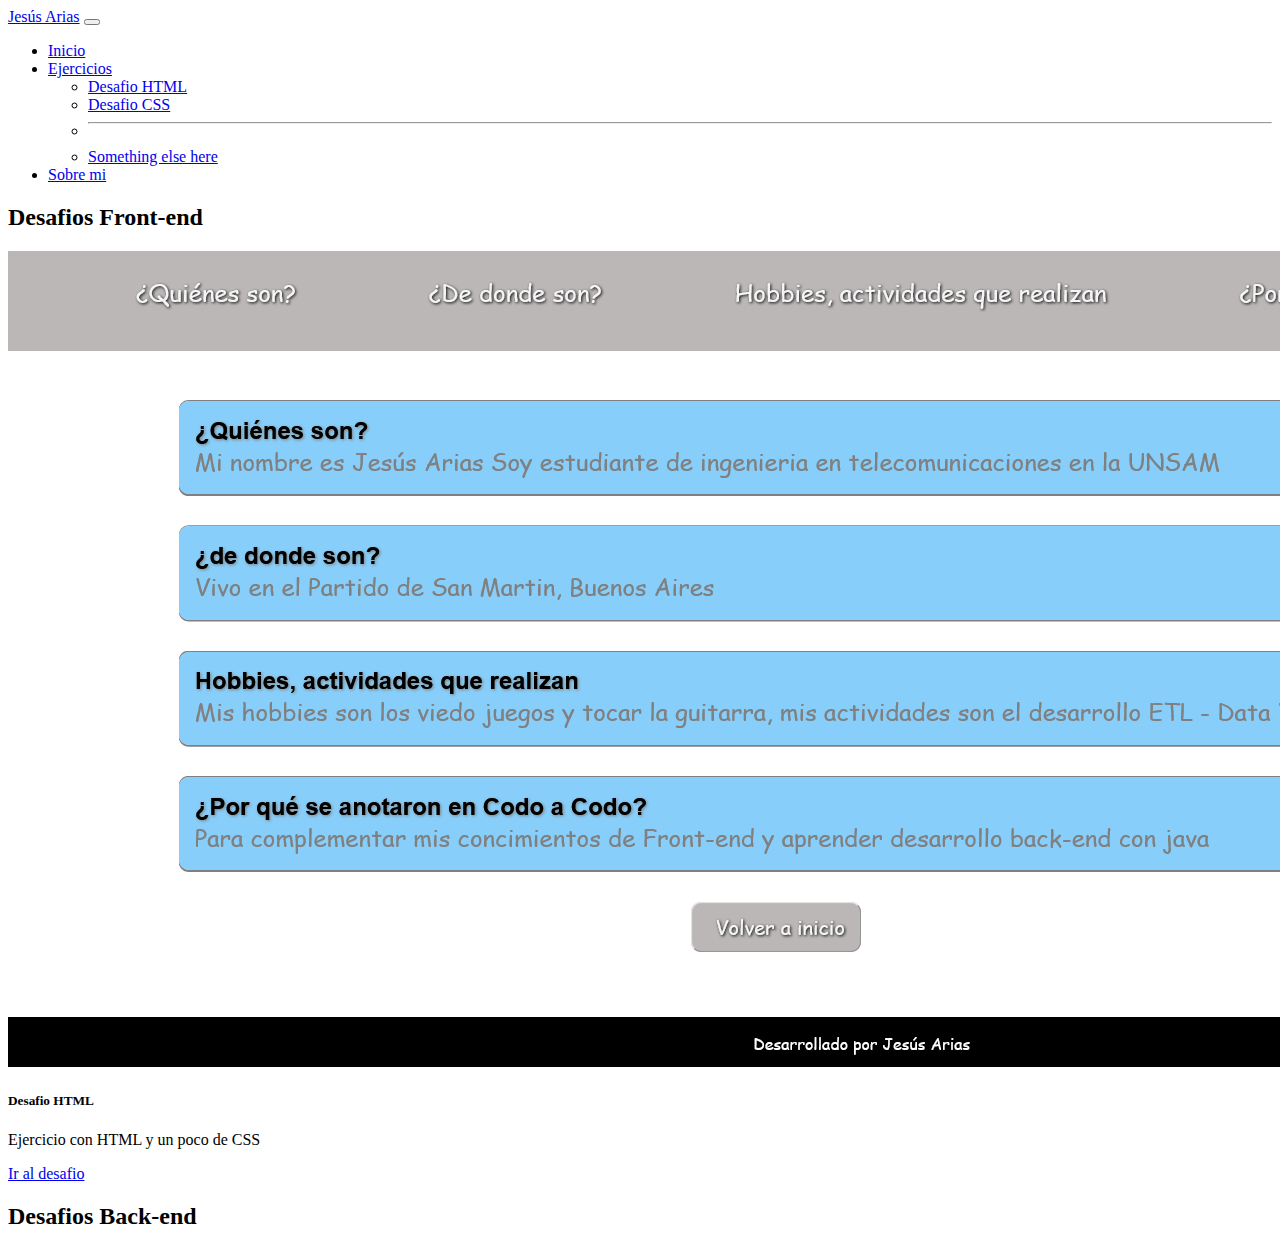
==== index.html @ 80867b14 "Desafio HTML" ====
<!doctype html>
<html lang="en">

<head>
  <!-- Required meta tags -->
  <meta charset="utf-8">
  <meta name="viewport" content="width=device-width, initial-scale=1">

  <!-- Bootstrap CSS -->
  <link href="https://cdn.jsdelivr.net/npm/bootstrap@5.1.3/dist/css/bootstrap.min.css" rel="stylesheet"
    integrity="sha384-1BmE4kWBq78iYhFldvKuhfTAU6auU8tT94WrHftjDbrCEXSU1oBoqyl2QvZ6jIW3" crossorigin="anonymous">

  <title>Ejercicios Codo a Codo Java Full-Stack</title>
</head>

<body>
  <header>
    <nav class="navbar navbar-expand-lg navbar-light bg-light">
      <div class="container-fluid">
        <a class="navbar-brand" href="#">Jesús Arias</a>
        <button class="navbar-toggler" type="button" data-bs-toggle="collapse" data-bs-target="#navbarScroll"
          aria-controls="navbarScroll" aria-expanded="false" aria-label="Toggle navigation">
          <span class="navbar-toggler-icon"></span>
        </button>
        <div class="collapse navbar-collapse" id="navbarScroll">
          <ul class="navbar-nav me-auto my-2 my-lg-0 navbar-nav-scroll" style="--bs-scroll-height: 100px;">
            <li class="nav-item">
              <a class="nav-link active" aria-current="page" href="#">Inicio</a>
            </li>

            <li class="nav-item dropdown">
              <a class="nav-link dropdown-toggle" href="#" id="navbarScrollingDropdown" role="button"
                data-bs-toggle="dropdown" aria-expanded="false">
                Ejercicios
              </a>
              <ul class="dropdown-menu" aria-labelledby="navbarScrollingDropdown">
                <li><a class="dropdown-item" href="01-Ejercicios-tml/index.html">Desafio HTML</a></li>
                <li><a class="dropdown-item" href="#">Desafio CSS</a></li>
                <li>
                  <hr class="dropdown-divider">
                </li>
                <li><a class="dropdown-item" href="#">Something else here</a></li>
              </ul>
            </li>
            <li class="nav-item">
              <a class="nav-link" href="#">Sobre mi</a>
            </li>
          </ul>

        </div>
      </div>
    </nav>
  </header>
  <section>
    <h2 class="mt-4 mb-4">Desafios Front-end</h2>
        <div class="cards ms-5 mt-4 mb-4">
          <div class="card" style="width: 18rem;">
            <img src="img/frontEnd/DesafioHTML.png" class="card-img-top" alt="...">
            <div class="card-body">
              <h5 class="card-title">Desafio HTML</h5>
              <p class="card-text">Ejercicio con HTML y un poco de CSS</p>
              <a href="01-Ejercicios-tml/index.html" class="btn btn-primary">Ir al desafio</a>
            </div>
          </div>
        </div>
  </section>
  <section> 
    <h2 class="mt-4 mb-4">Desafios Back-end</h2>
  </section>
  <footer>

  </footer>
  <script src="https://cdn.jsdelivr.net/npm/bootstrap@5.1.3/dist/js/bootstrap.bundle.min.js"
    integrity="sha384-ka7Sk0Gln4gmtz2MlQnikT1wXgYsOg+OMhuP+IlRH9sENBO0LRn5q+8nbTov4+1p" crossorigin="anonymous">
  </script>

</body>

</html>
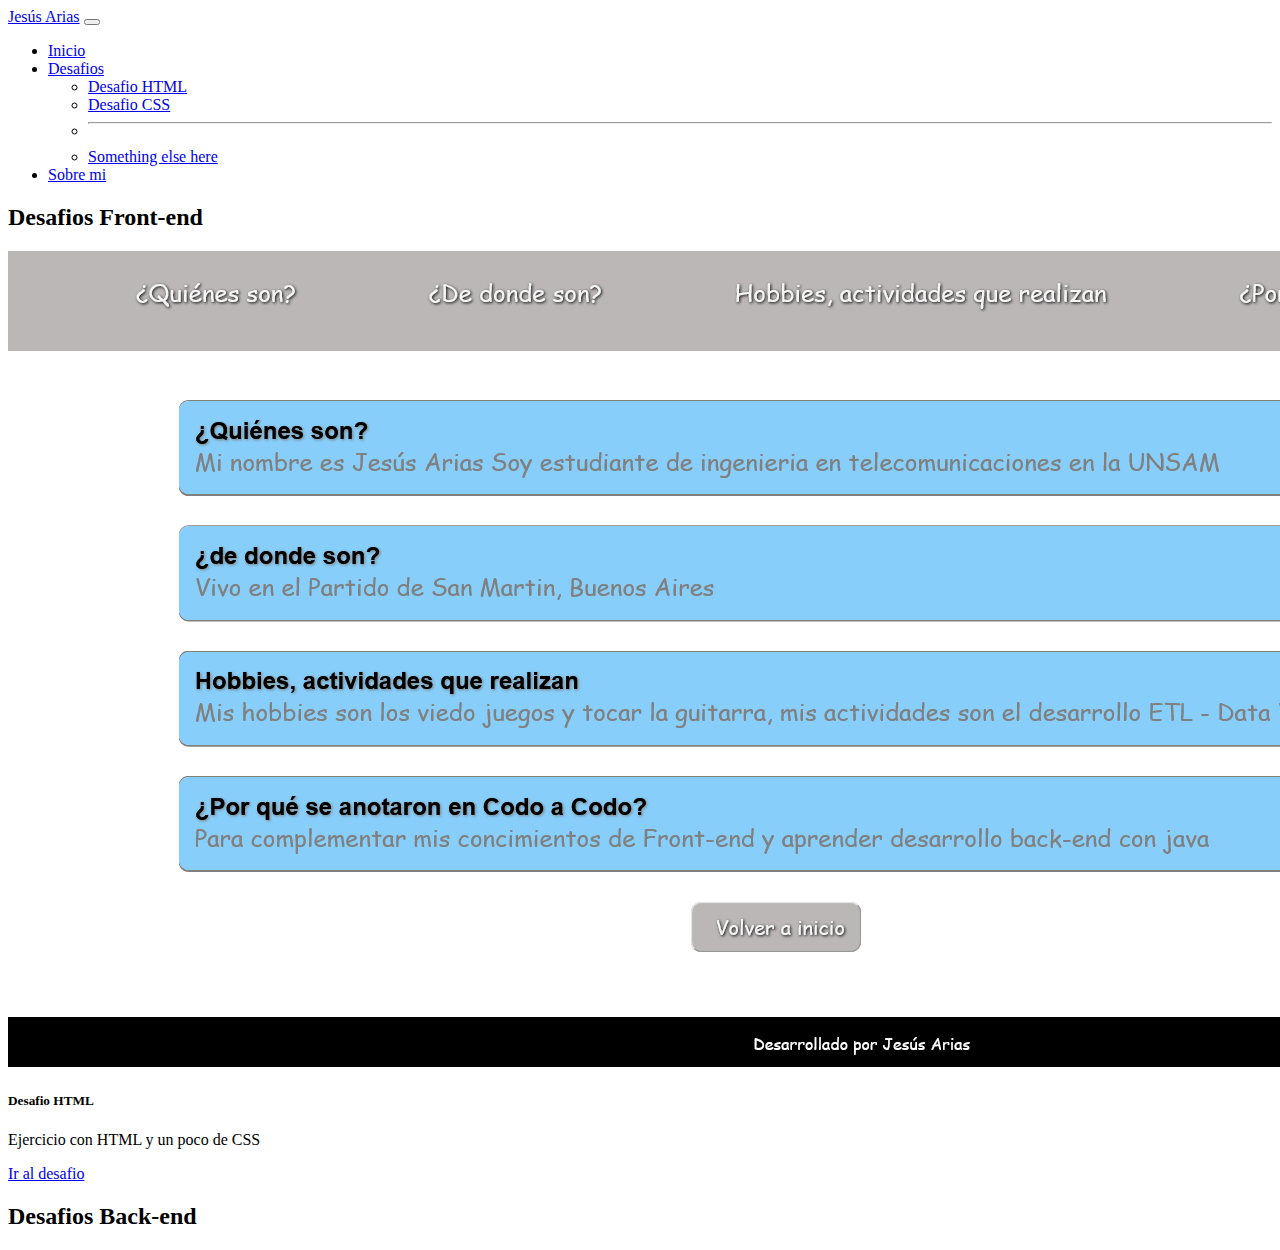
==== commit ca9ac039: "Desafio HTML" ====
--- a/index.html
+++ b/index.html
@@ -31,10 +31,10 @@
             <li class="nav-item dropdown">
               <a class="nav-link dropdown-toggle" href="#" id="navbarScrollingDropdown" role="button"
                 data-bs-toggle="dropdown" aria-expanded="false">
-                Ejercicios
+                Desafios
               </a>
               <ul class="dropdown-menu" aria-labelledby="navbarScrollingDropdown">
-                <li><a class="dropdown-item" href="01-Ejercicios-tml/index.html">Desafio HTML</a></li>
+                <li><a class="dropdown-item" href="01-Ejercicio-html/index.html">Desafio HTML</a></li>
                 <li><a class="dropdown-item" href="#">Desafio CSS</a></li>
                 <li>
                   <hr class="dropdown-divider">
@@ -52,20 +52,24 @@
     </nav>
   </header>
   <section>
+    <div class="titulo  mt-4 mb-4">
     <h2 class="mt-4 mb-4">Desafios Front-end</h2>
+    </div>
         <div class="cards ms-5 mt-4 mb-4">
           <div class="card" style="width: 18rem;">
             <img src="img/frontEnd/DesafioHTML.png" class="card-img-top" alt="...">
             <div class="card-body">
               <h5 class="card-title">Desafio HTML</h5>
               <p class="card-text">Ejercicio con HTML y un poco de CSS</p>
-              <a href="01-Ejercicios-tml/index.html" class="btn btn-primary">Ir al desafio</a>
+              <a href="01-Ejercicio-html/index.html" class="btn btn-primary">Ir al desafio</a>
             </div>
           </div>
         </div>
   </section>
   <section> 
-    <h2 class="mt-4 mb-4">Desafios Back-end</h2>
+    <div class="titulo mt-4 mb-4">
+    <h2>Desafios Back-end</h2>
+    </div>
   </section>
   <footer>
 
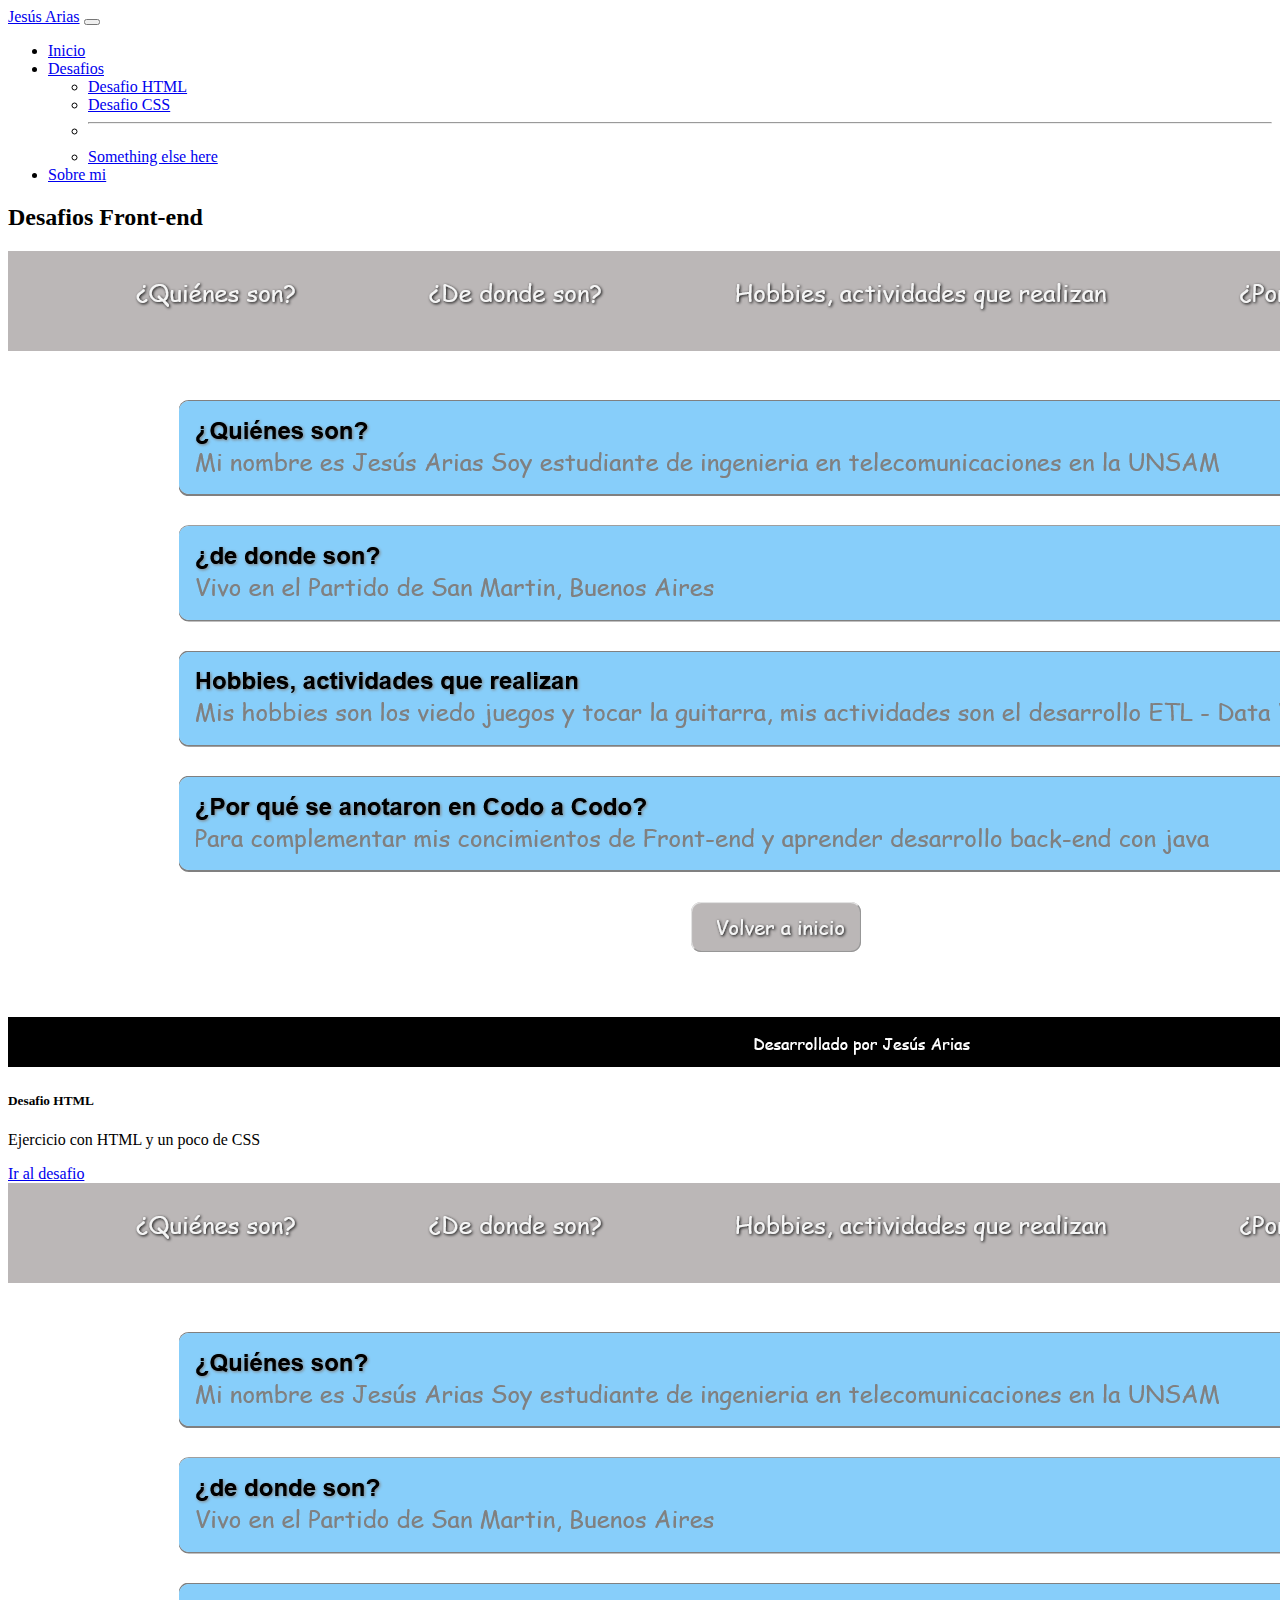
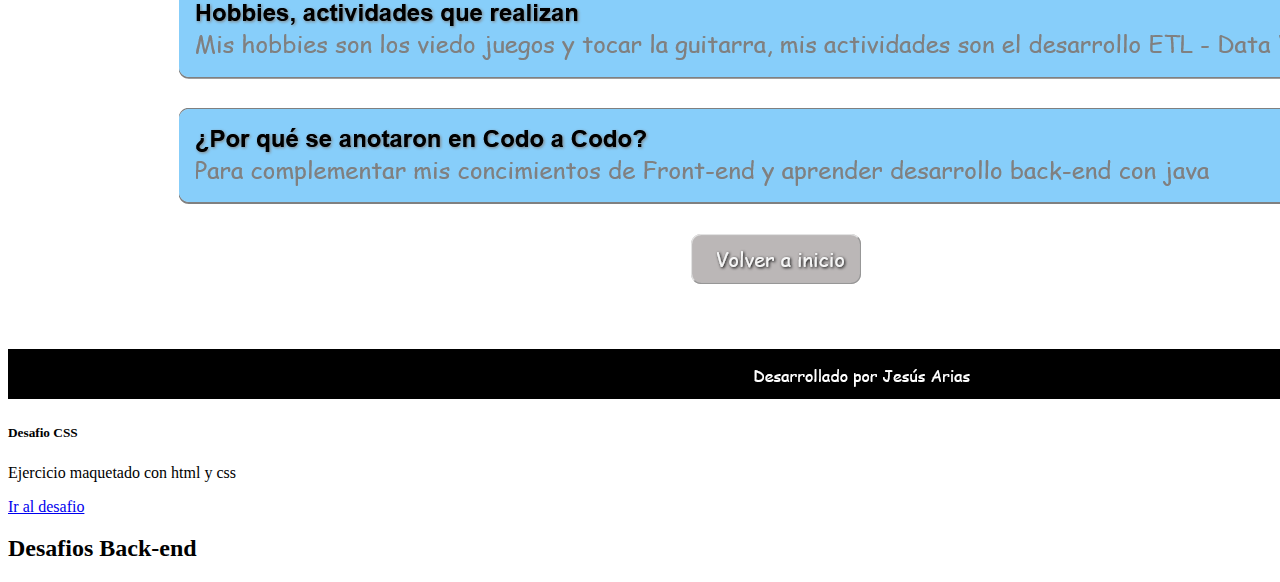
==== commit 47f9d511: "Desafio CSS" ====
--- a/index.html
+++ b/index.html
@@ -55,7 +55,7 @@
     <div class="titulo  mt-4 mb-4">
     <h2 class="mt-4 mb-4">Desafios Front-end</h2>
     </div>
-        <div class="cards ms-5 mt-4 mb-4">
+        <div class="cards ms-5 mt-4 mb-4 row">
           <div class="card" style="width: 18rem;">
             <img src="img/frontEnd/DesafioHTML.png" class="card-img-top" alt="...">
             <div class="card-body">
@@ -64,6 +64,16 @@
               <a href="01-Ejercicio-html/index.html" class="btn btn-primary">Ir al desafio</a>
             </div>
           </div>
+
+          <div class="card ms-5" style="width: 18rem;">
+            <img src="img/frontEnd/DesafioHTML.png" class="card-img-top" alt="...">
+            <div class="card-body">
+              <h5 class="card-title">Desafio CSS</h5>
+              <p class="card-text">Ejercicio maquetado con html y css</p>
+              <a href="02-Ejercicio-css/index.html" class="btn btn-primary">Ir al desafio</a>
+            </div>
+          </div>
+
         </div>
   </section>
   <section> 
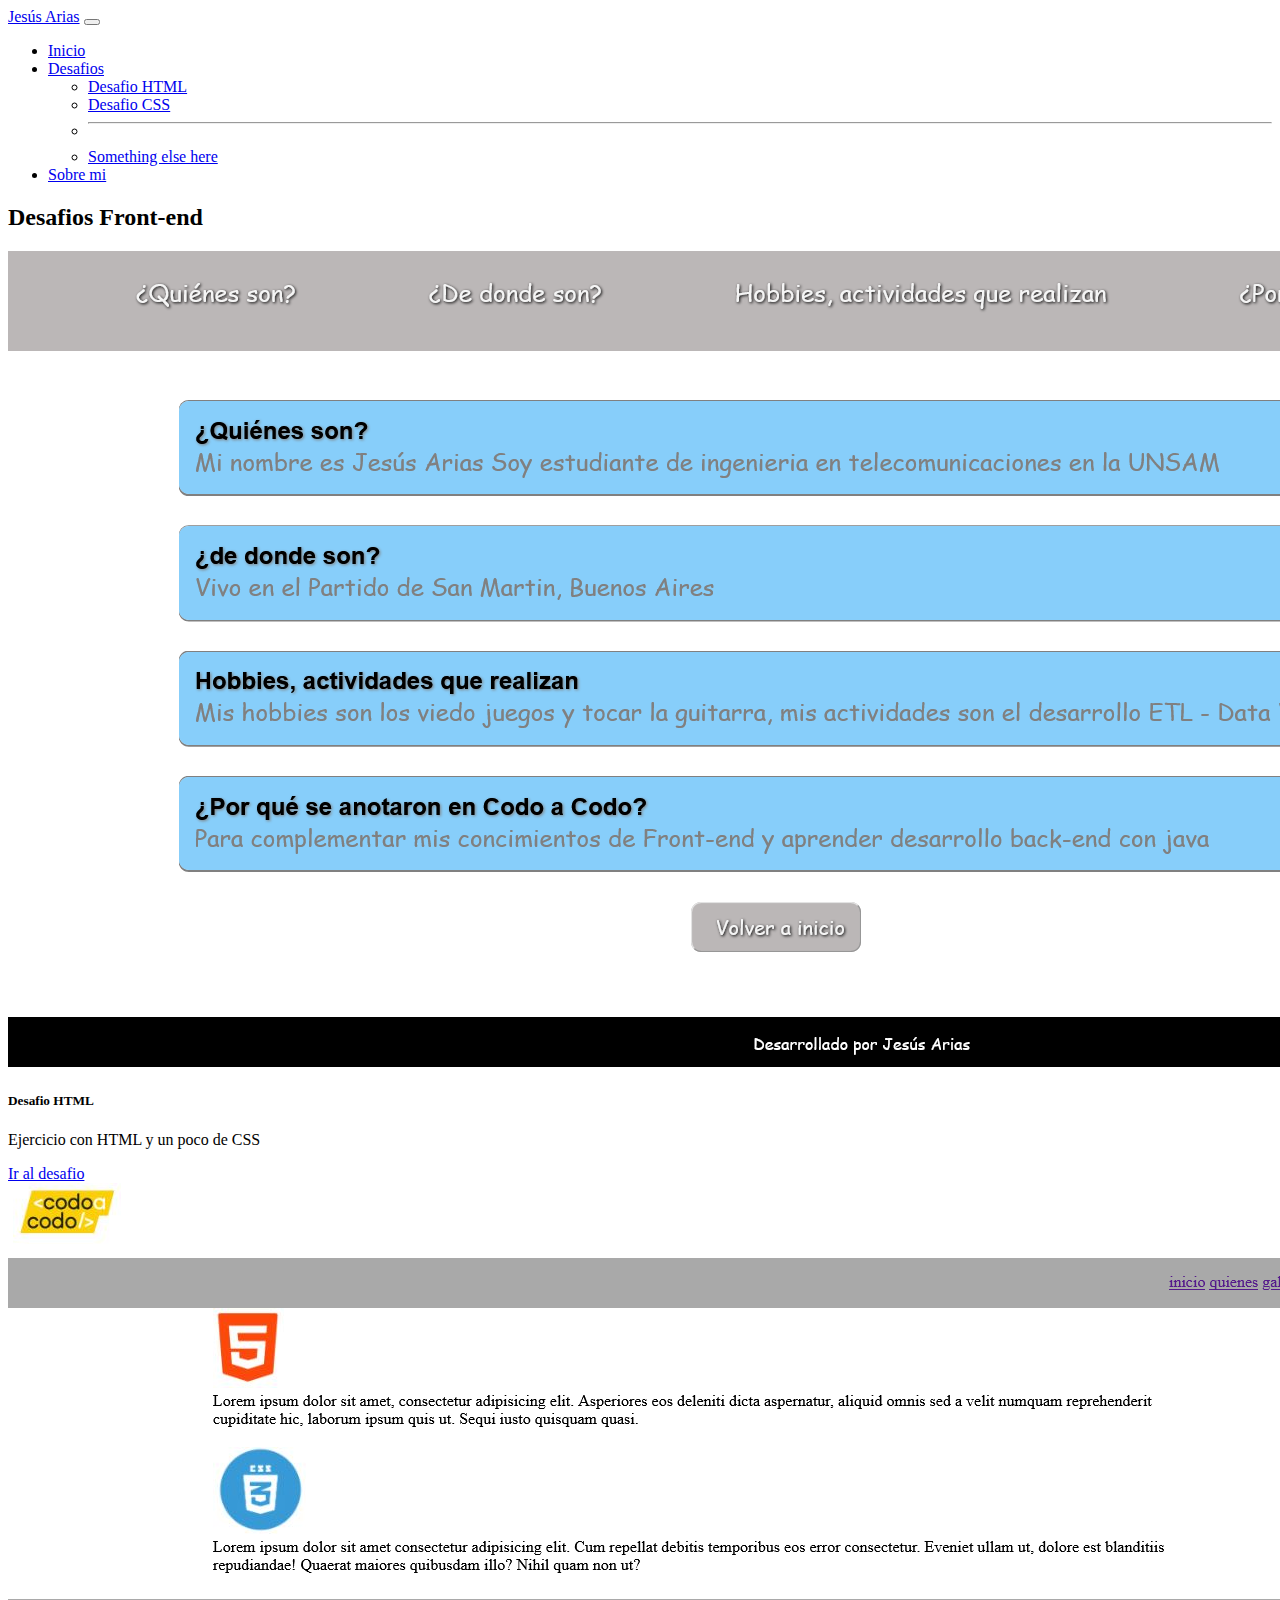
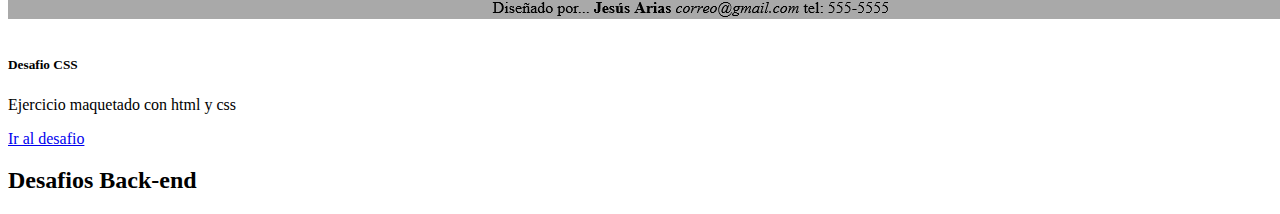
==== commit e14096b1: "Desafio CSS" ====
--- a/index.html
+++ b/index.html
@@ -57,7 +57,7 @@
     </div>
         <div class="cards ms-5 mt-4 mb-4 row">
           <div class="card" style="width: 18rem;">
-            <img src="img/frontEnd/DesafioHTML.png" class="card-img-top" alt="...">
+            <img src="img/frontEnd/DesafioHTML.png" class="card-img-top" alt="Imagen pagina desafio htnl">
             <div class="card-body">
               <h5 class="card-title">Desafio HTML</h5>
               <p class="card-text">Ejercicio con HTML y un poco de CSS</p>
@@ -66,7 +66,7 @@
           </div>
 
           <div class="card ms-5" style="width: 18rem;">
-            <img src="img/frontEnd/DesafioHTML.png" class="card-img-top" alt="...">
+            <img src="img/frontEnd/DesafioCSS.png" class="card-img-top" alt="imagen pagina desafio CSS">
             <div class="card-body">
               <h5 class="card-title">Desafio CSS</h5>
               <p class="card-text">Ejercicio maquetado con html y css</p>
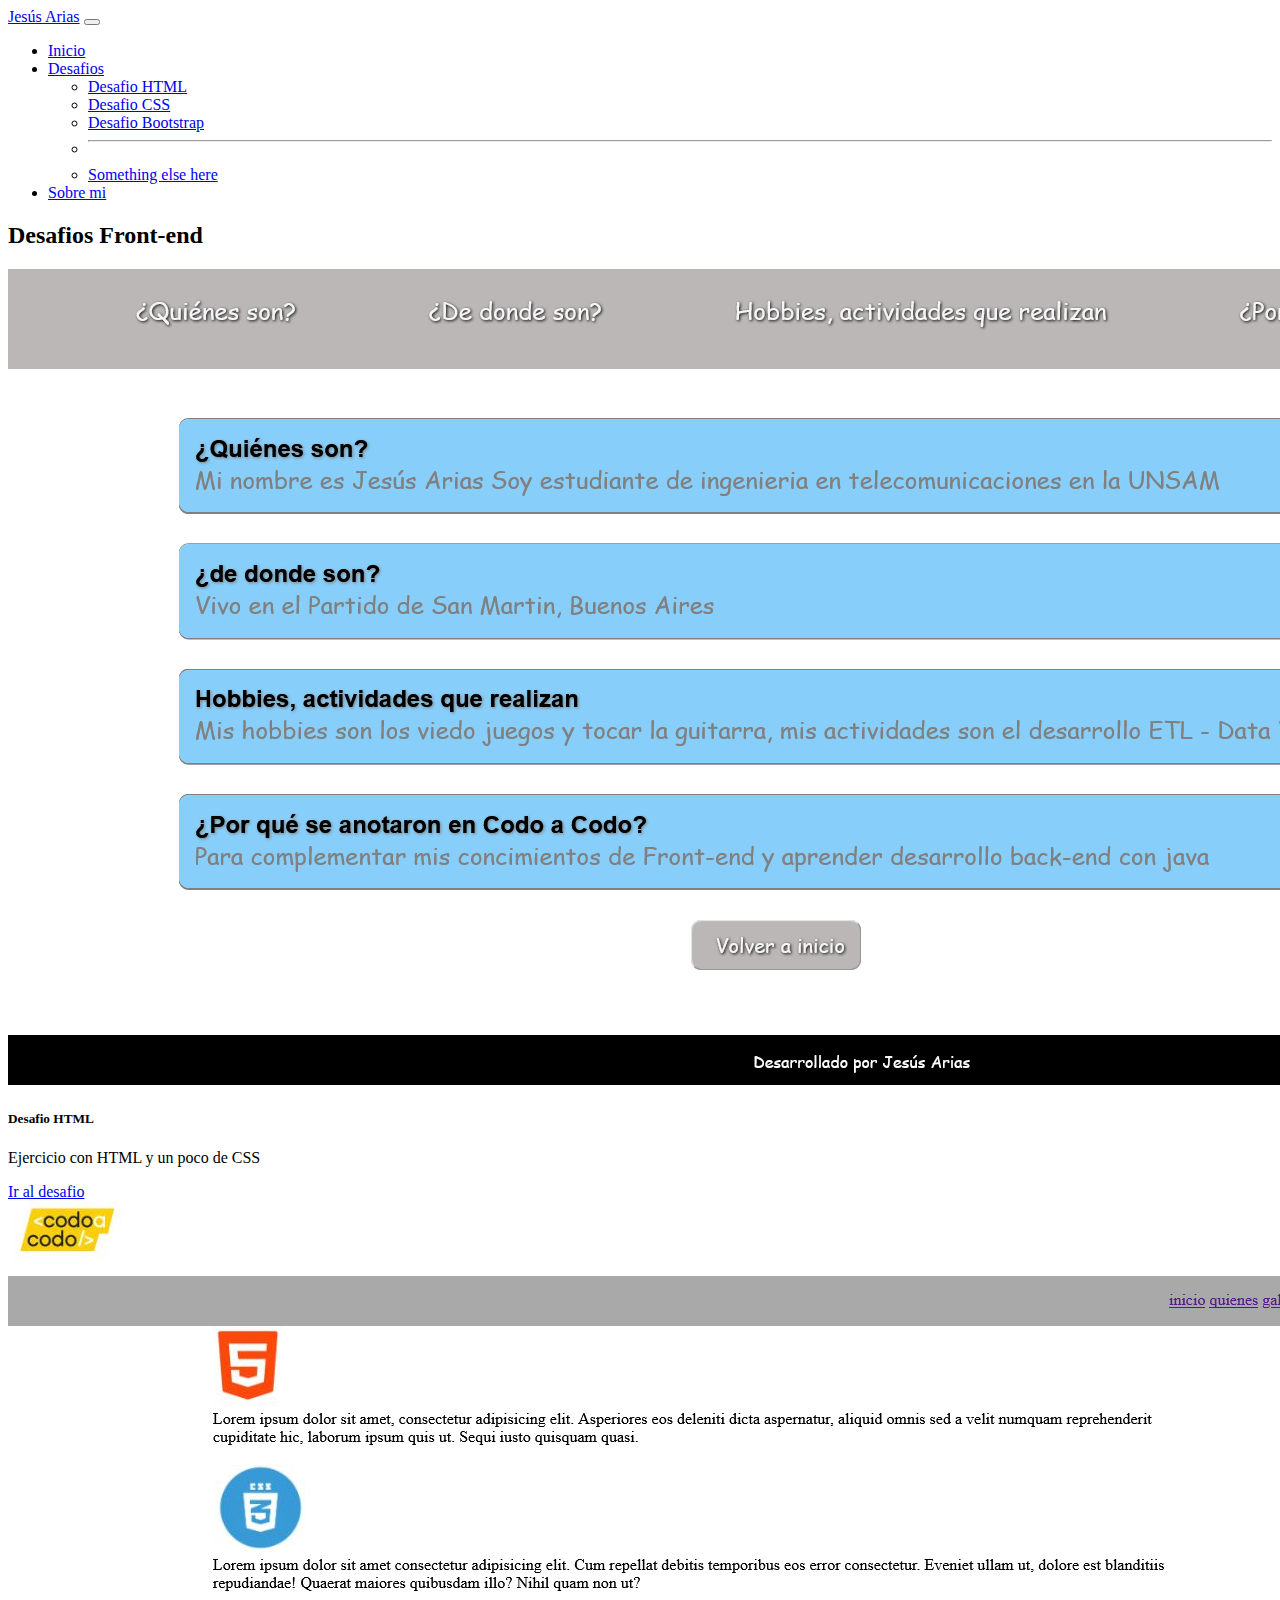
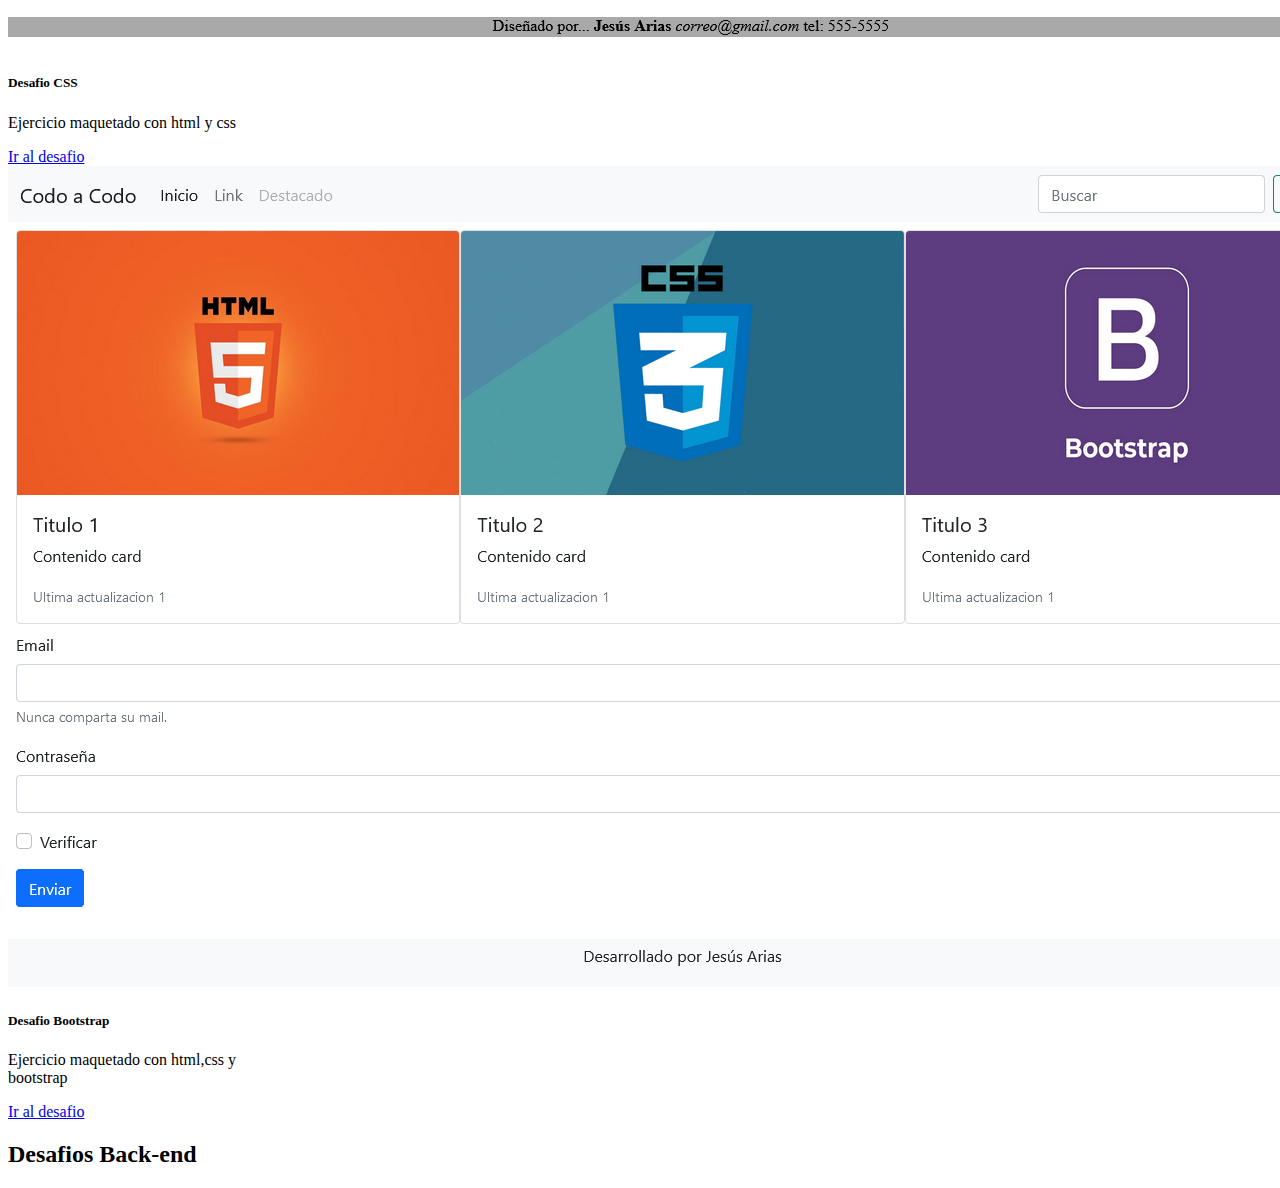
==== commit c60c4f36: "Desafio Bootstrap" ====
--- a/index.html
+++ b/index.html
@@ -36,6 +36,7 @@
               <ul class="dropdown-menu" aria-labelledby="navbarScrollingDropdown">
                 <li><a class="dropdown-item" href="01-Ejercicio-html/index.html">Desafio HTML</a></li>
                 <li><a class="dropdown-item" href="#">Desafio CSS</a></li>
+                <li><a class="dropdown-item" href="#">Desafio Bootstrap</a></li>
                 <li>
                   <hr class="dropdown-divider">
                 </li>
@@ -57,7 +58,7 @@
     </div>
         <div class="cards ms-5 mt-4 mb-4 row">
           <div class="card" style="width: 18rem;">
-            <img src="img/frontEnd/DesafioHTML.png" class="card-img-top" alt="Imagen pagina desafio htnl">
+            <img src="img/frontEnd/01-DesafioHTML.png" class="card-img-top" alt="Imagen pagina desafio htnl" style="height: 40%;">
             <div class="card-body">
               <h5 class="card-title">Desafio HTML</h5>
               <p class="card-text">Ejercicio con HTML y un poco de CSS</p>
@@ -66,11 +67,20 @@
           </div>
 
           <div class="card ms-5" style="width: 18rem;">
-            <img src="img/frontEnd/DesafioCSS.png" class="card-img-top" alt="imagen pagina desafio CSS">
+            <img src="img/frontEnd/02-DesafioCSS.png" class="card-img-top" alt="imagen pagina desafio CSS" style="height: 40%;">
             <div class="card-body">
               <h5 class="card-title">Desafio CSS</h5>
               <p class="card-text">Ejercicio maquetado con html y css</p>
               <a href="02-Ejercicio-css/index.html" class="btn btn-primary">Ir al desafio</a>
+            </div>
+          </div>
+           
+          <div class="card ms-5" style="width: 18rem;">
+            <img src="img/frontEnd/03-DesafioBootstrap.png" class="card-img-top" alt="imagen pagina desafio CSS" style="height: 40%;">
+            <div class="card-body">
+              <h5 class="card-title">Desafio Bootstrap</h5>
+              <p class="card-text">Ejercicio maquetado con html,css y bootstrap</p>
+              <a href="03-Ejercicio-Bootstrap/index.html" class="btn btn-primary">Ir al desafio</a>
             </div>
           </div>
 
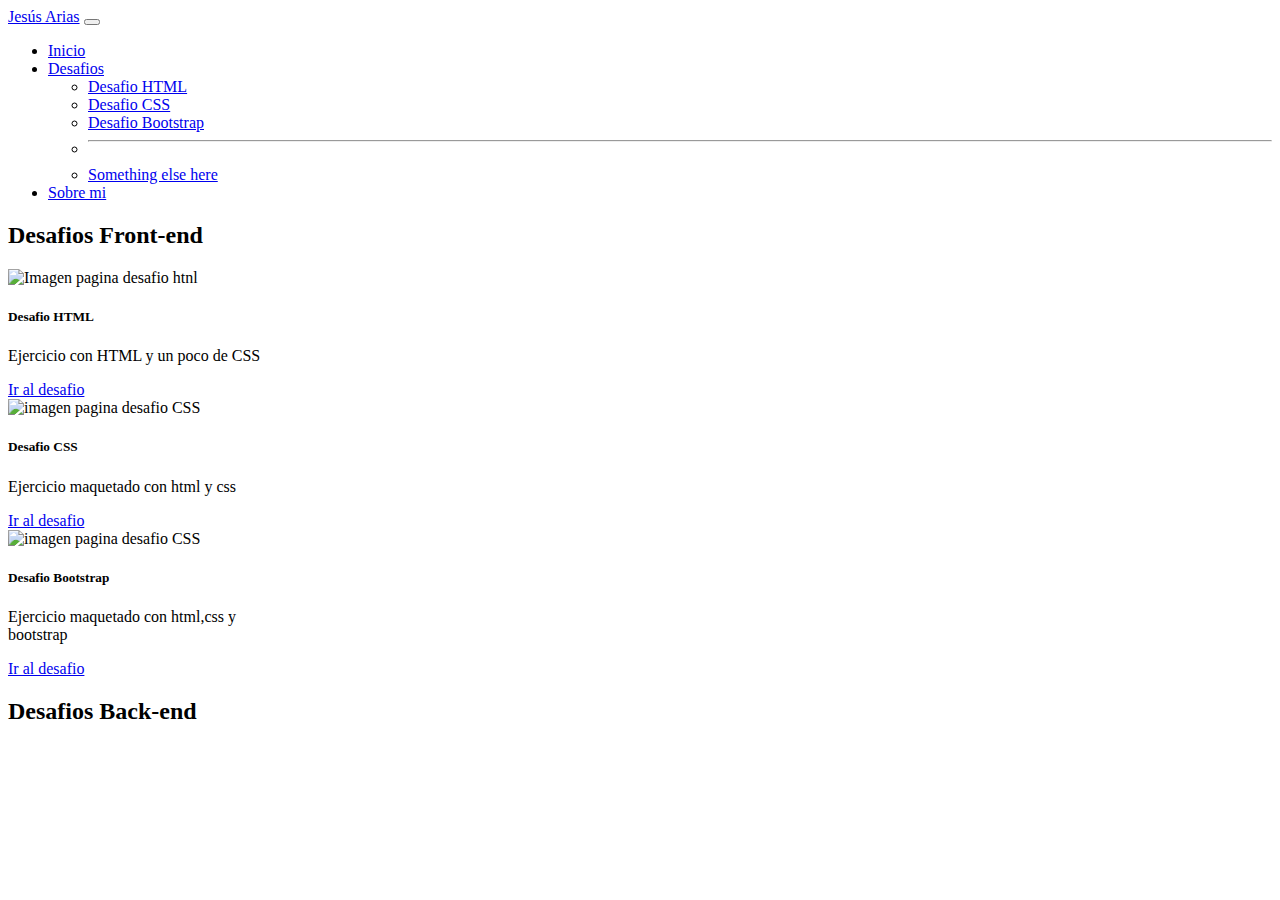
==== commit 64c44832: "Desafio Bootstrap" ====
--- a/index.html
+++ b/index.html
@@ -58,7 +58,7 @@
     </div>
         <div class="cards ms-5 mt-4 mb-4 row">
           <div class="card" style="width: 18rem;">
-            <img src="img/frontEnd/01-DesafioHTML.png" class="card-img-top" alt="Imagen pagina desafio htnl" style="height: 40%;">
+            <img src="https://i.imgur.com/W6qdJFA.png" class="card-img-top" alt="Imagen pagina desafio htnl" style="height: 40%;">
             <div class="card-body">
               <h5 class="card-title">Desafio HTML</h5>
               <p class="card-text">Ejercicio con HTML y un poco de CSS</p>
@@ -67,7 +67,7 @@
           </div>
 
           <div class="card ms-5" style="width: 18rem;">
-            <img src="img/frontEnd/02-DesafioCSS.png" class="card-img-top" alt="imagen pagina desafio CSS" style="height: 40%;">
+            <img src="https://i.imgur.com/nTMUN5Q.png" class="card-img-top" alt="imagen pagina desafio CSS" style="height: 40%;">
             <div class="card-body">
               <h5 class="card-title">Desafio CSS</h5>
               <p class="card-text">Ejercicio maquetado con html y css</p>
@@ -76,7 +76,7 @@
           </div>
            
           <div class="card ms-5" style="width: 18rem;">
-            <img src="img/frontEnd/03-DesafioBootstrap.png" class="card-img-top" alt="imagen pagina desafio CSS" style="height: 40%;">
+            <img src="https://i.imgur.com/O467VgN.png" class="card-img-top" alt="imagen pagina desafio CSS" style="height: 40%;">
             <div class="card-body">
               <h5 class="card-title">Desafio Bootstrap</h5>
               <p class="card-text">Ejercicio maquetado con html,css y bootstrap</p>
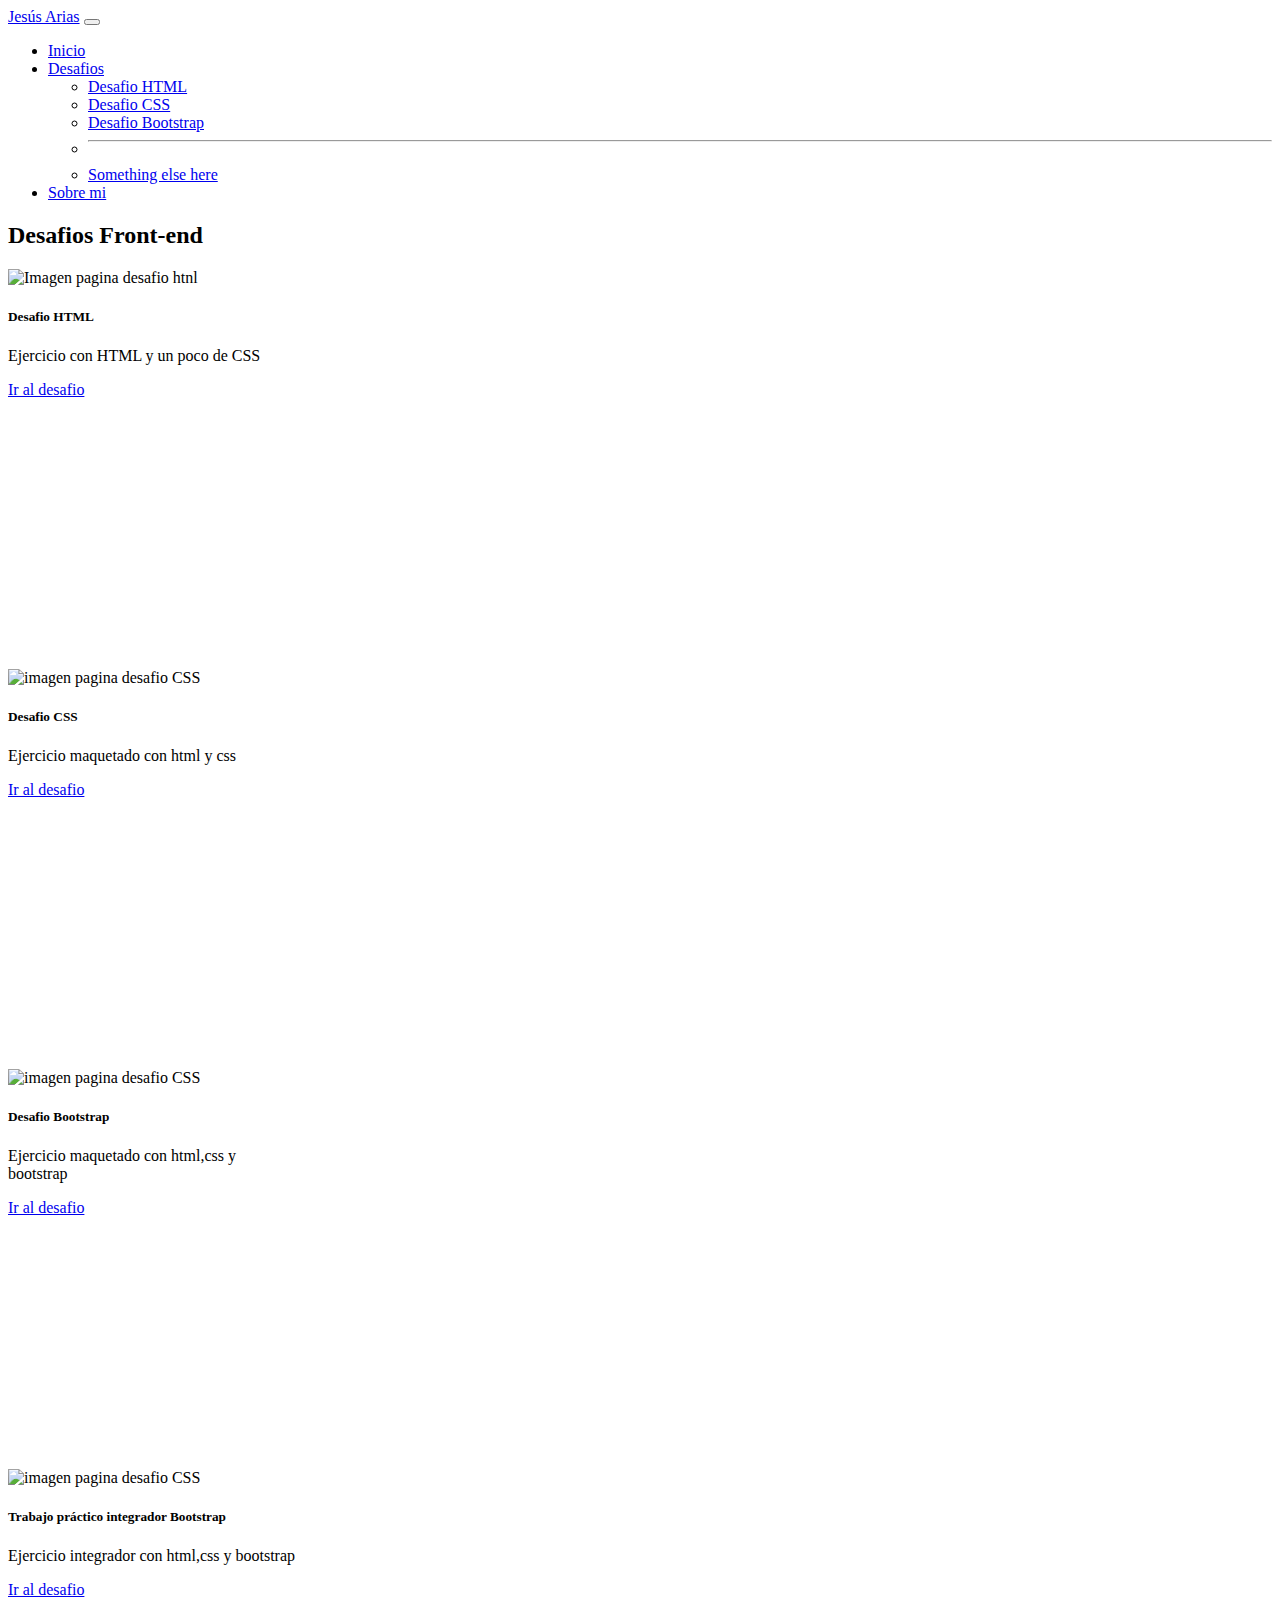
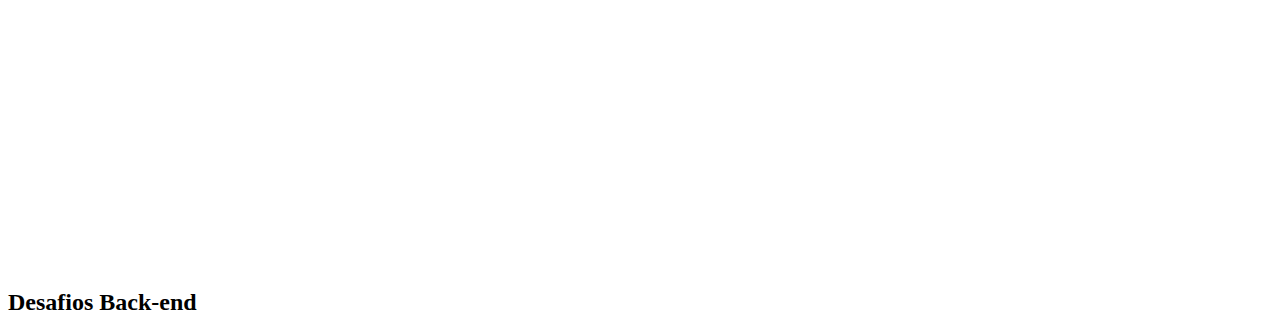
==== commit 0e962906: "trabajo integrador con bootstrap" ====
--- a/index.html
+++ b/index.html
@@ -57,33 +57,41 @@
     <h2 class="mt-4 mb-4">Desafios Front-end</h2>
     </div>
         <div class="cards ms-5 mt-4 mb-4 row">
-          <div class="card" style="width: 18rem;">
+          <div class="card" style="width: 18rem; height: 400px;">
             <img src="https://i.imgur.com/W6qdJFA.png" class="card-img-top" alt="Imagen pagina desafio htnl" style="height: 40%;">
-            <div class="card-body">
+            <div class="card-body"  style="height:150px;">
               <h5 class="card-title">Desafio HTML</h5>
               <p class="card-text">Ejercicio con HTML y un poco de CSS</p>
               <a href="01-Ejercicio-html/index.html" class="btn btn-primary">Ir al desafio</a>
             </div>
           </div>
 
-          <div class="card ms-5" style="width: 18rem;">
+          <div class="card ms-5" style="width: 18rem;height: 400px;">
             <img src="https://i.imgur.com/nTMUN5Q.png" class="card-img-top" alt="imagen pagina desafio CSS" style="height: 40%;">
-            <div class="card-body">
+            <div class="card-body"  style="height:150px;">
               <h5 class="card-title">Desafio CSS</h5>
               <p class="card-text">Ejercicio maquetado con html y css</p>
               <a href="02-Ejercicio-css/index.html" class="btn btn-primary">Ir al desafio</a>
             </div>
           </div>
            
-          <div class="card ms-5" style="width: 18rem;">
+          <div class="card ms-5" style="width: 18rem; height: 400px;">
             <img src="https://i.imgur.com/O467VgN.png" class="card-img-top" alt="imagen pagina desafio CSS" style="height: 40%;">
-            <div class="card-body">
+            <div class="card-body"  style="height:150px;">
               <h5 class="card-title">Desafio Bootstrap</h5>
               <p class="card-text">Ejercicio maquetado con html,css y bootstrap</p>
               <a href="03-Ejercicio-Bootstrap/index.html" class="btn btn-primary">Ir al desafio</a>
             </div>
           </div>
 
+          <div class="card ms-5" style="width: 18rem; height: 400px;">
+            <img src="https://i.imgur.com/LQopbEz.jpg" class="card-img-top" alt="imagen pagina desafio CSS" style="height: 40%;">
+            <div class="card-body" style="height:150px;">
+              <h5 class="card-title">Trabajo práctico integrador Bootstrap</h5>
+              <p class="card-text">Ejercicio integrador con html,css y bootstrap</p>
+              <a href="04-Trabajo_práctico_integrador/index.html" class="btn btn-primary">Ir al desafio</a>
+            </div>
+          </div>
         </div>
   </section>
   <section> 
